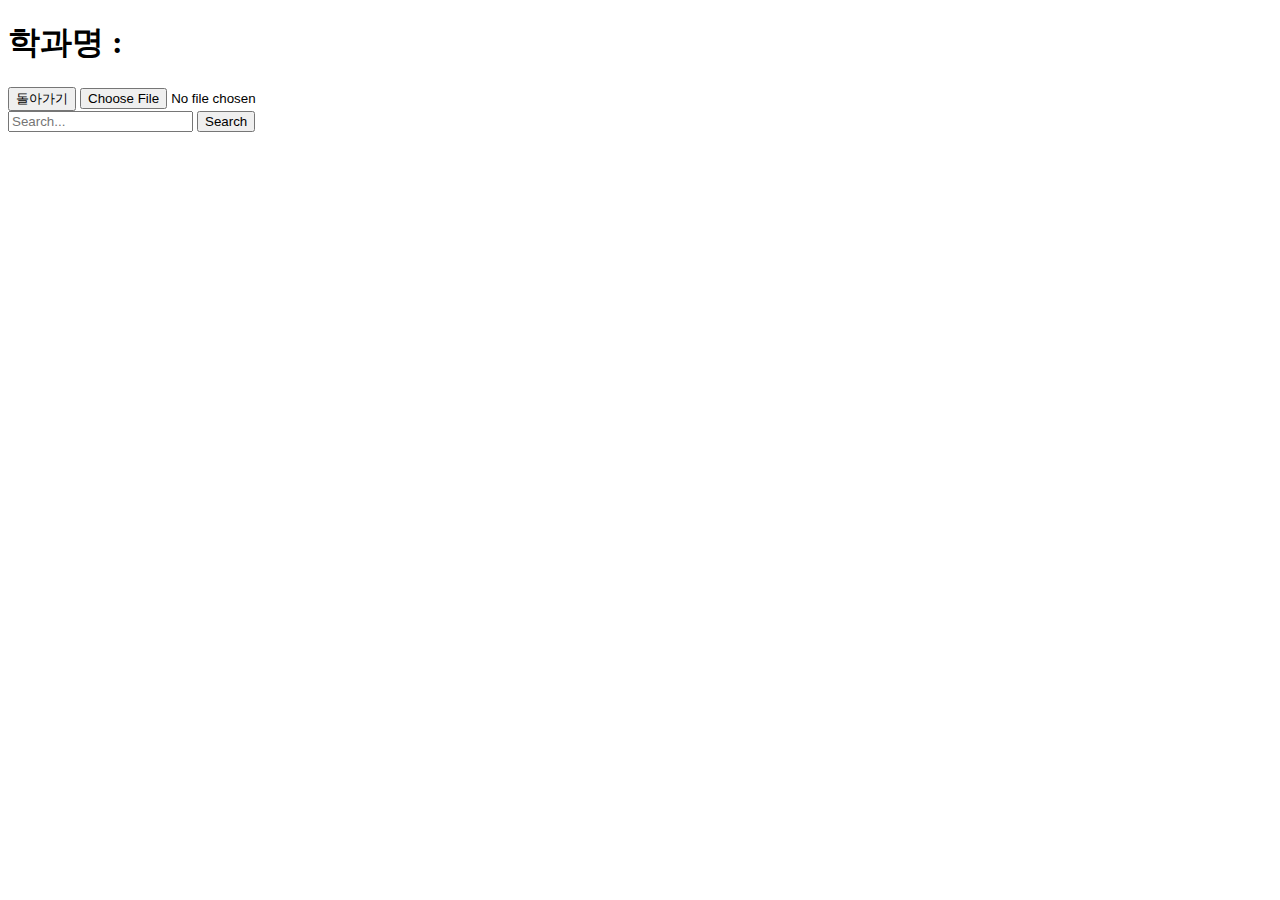
==== Show.html @ c49a93a2 "Merge pull request #235 from vegahouse102/show" ====
<!DOCTYPE html>
<html lang="en">

<head>
    <meta charset="UTF-8" />
    <meta name="viewport" content="width=device-width, initial-scale=1.0" />
    <title>Course Flow Chart</title>
    <link rel="stylesheet" href="/css/show.css" />
    <link rel="stylesheet" href="/css/search.css">
</head>

<body>
    <h1 id="courseName">학과명 :</h1>
    <button id="backButton">돌아가기</button>
    <input type="file" id="fileInput" />
    <div id="output"></div>
    <div id="searchContainer">
        <input type="text" id="SearchTxt" placeholder="Search...">
        <input type="button" id="SearchBtn" value="Search">
    </div>
    <svg></svg>

    <script src="https://d3js.org/d3.v7.min.js"></script>
    <script src="./js/main.js"></script>
    <script>
        document.getElementById('fileInput').addEventListener('change', function (event) {
            const file = event.target.files[0];
            const output = document.getElementById('output');
            const courseName = document.getElementById('courseName');

            if (!file) {
                output.innerHTML = 'No file selected';
                courseName.textContent = '학과명 : 파일이 선택되지 않았습니다.';
                return;
            }

            // 파일 이름 출력
            const fileName = file.name;
            courseName.textContent = `학과명 : ${fileName}`;
            const reader = new FileReader();
            reader.onload = function (e) {
                try {
                    const result = JSON.parse(e.target.result);
                    let courses;
                    if (fileName.includes('ai.json') || fileName.includes('ce.json') || fileName.includes('me.json')) {
                        courses = result.과목;
                    } else {
                        courses = result;
                    }
                    drawSVGGraph(courses);
                } catch (error) {
                    console.error('Error parsing JSON:', error);
                    alert('파일 형식이 맞지 않습니다.');
                }
            };
            reader.readAsText(file);
        });

        function doSearch(text) {
            let isfind = false;
            document.querySelectorAll('text')
                .forEach((element) => {
                    if (doDeleteSpace(element.textContent).includes(doDeleteSpace(text))) {
                        window.find(element.textContent, false, false, false, false, false, false);

                        isfind = true;
                    }
                });
            if (isfind)
                return;
            alert('일치하는 과목을 찾을 수 없습니다.');
        }

        function doDeleteSpace(text) {
            return text.split(' ').join('');
        }

        document.getElementById('SearchBtn').addEventListener('click', function () {
            doSearch(document.getElementById('SearchTxt').value);
        });

        document.getElementById('SearchTxt').addEventListener('keydown', function (event) {
            if (event.key === 'Enter') {
                doSearch(event.target.value);
            }
        });

        document.getElementById('backButton').addEventListener('click', function () {
            window.location.href = '/index.html';
        });
    </script>
</body>

</html>
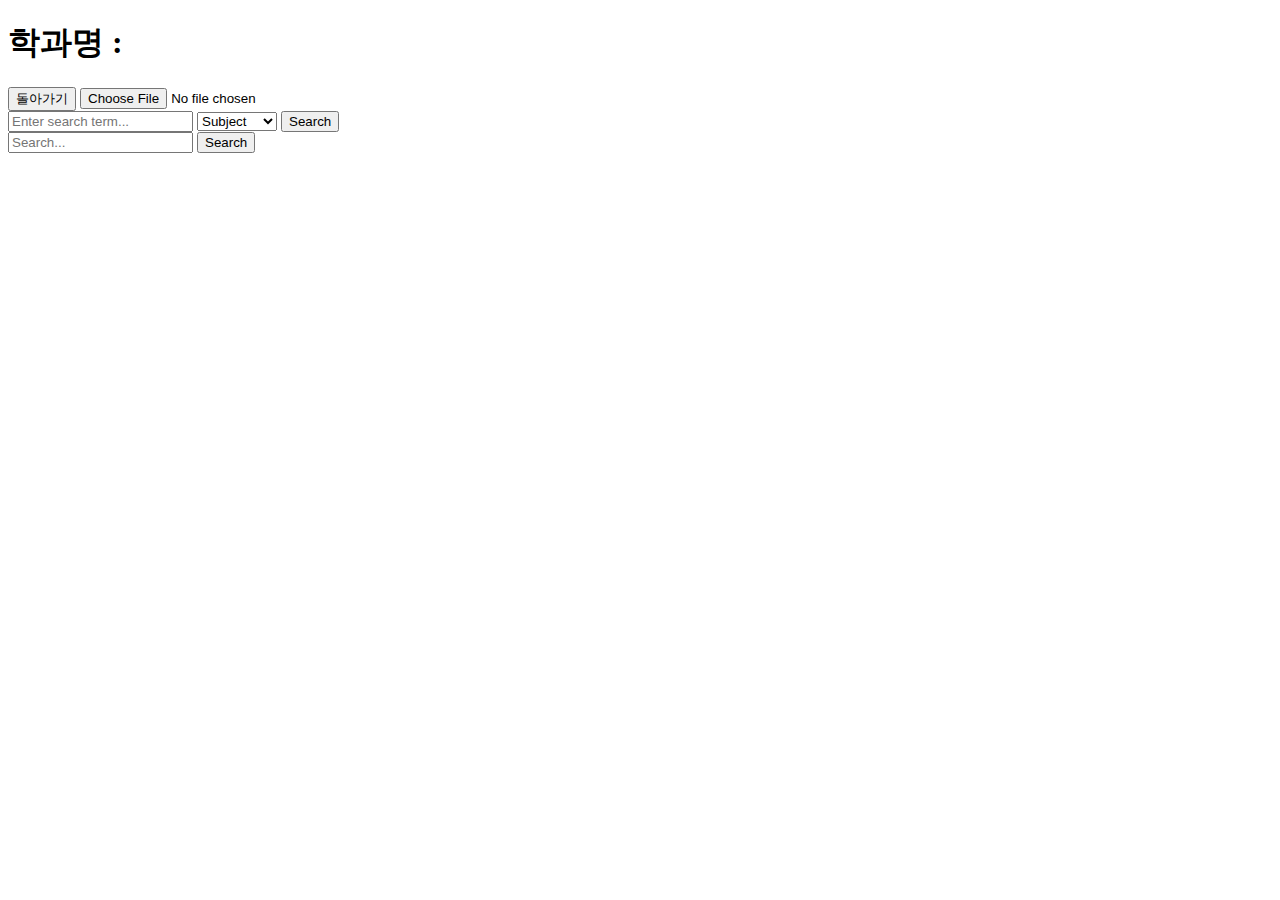
==== commit e3a4bf1d: "Show.html 검색 기능 추가" ====
--- a/Show.html
+++ b/Show.html
@@ -2,7 +2,7 @@
 <html lang="en">
 
 <head>
-    <meta charset="UTF-8" />
+    <meta charset="UTF-8">
     <meta name="viewport" content="width=device-width, initial-scale=1.0" />
     <title>Course Flow Chart</title>
     <link rel="stylesheet" href="/css/show.css" />
@@ -14,14 +14,26 @@
     <button id="backButton">돌아가기</button>
     <input type="file" id="fileInput" />
     <div id="output"></div>
+    <div class="search-container">
+        <input type="text" id="searchInput" placeholder="Enter search term...">
+        <select id="searchFilter">
+            <option value="subject">Subject</option>
+            <option value="professor">Professor</option>
+            <option value="track">Track</option>
+            <option value="credits">Credits</option>
+        </select>
+        <button onclick="performSearch()">Search</button>
+    </div>
+    <div id="searchResults"></div>
     <div id="searchContainer">
         <input type="text" id="SearchTxt" placeholder="Search...">
         <input type="button" id="SearchBtn" value="Search">
     </div>
-    <svg></svg>
+    <svg width="800" height="600"></svg>
 
     <script src="https://d3js.org/d3.v7.min.js"></script>
-    <script src="./js/main.js"></script>
+    <script src="/js/show.js"></script>
+    <script src="/js/search.js"></script>
     <script>
         document.getElementById('fileInput').addEventListener('change', function (event) {
             const file = event.target.files[0];
@@ -91,4 +103,4 @@
     </script>
 </body>
 
-</html>+</html>
